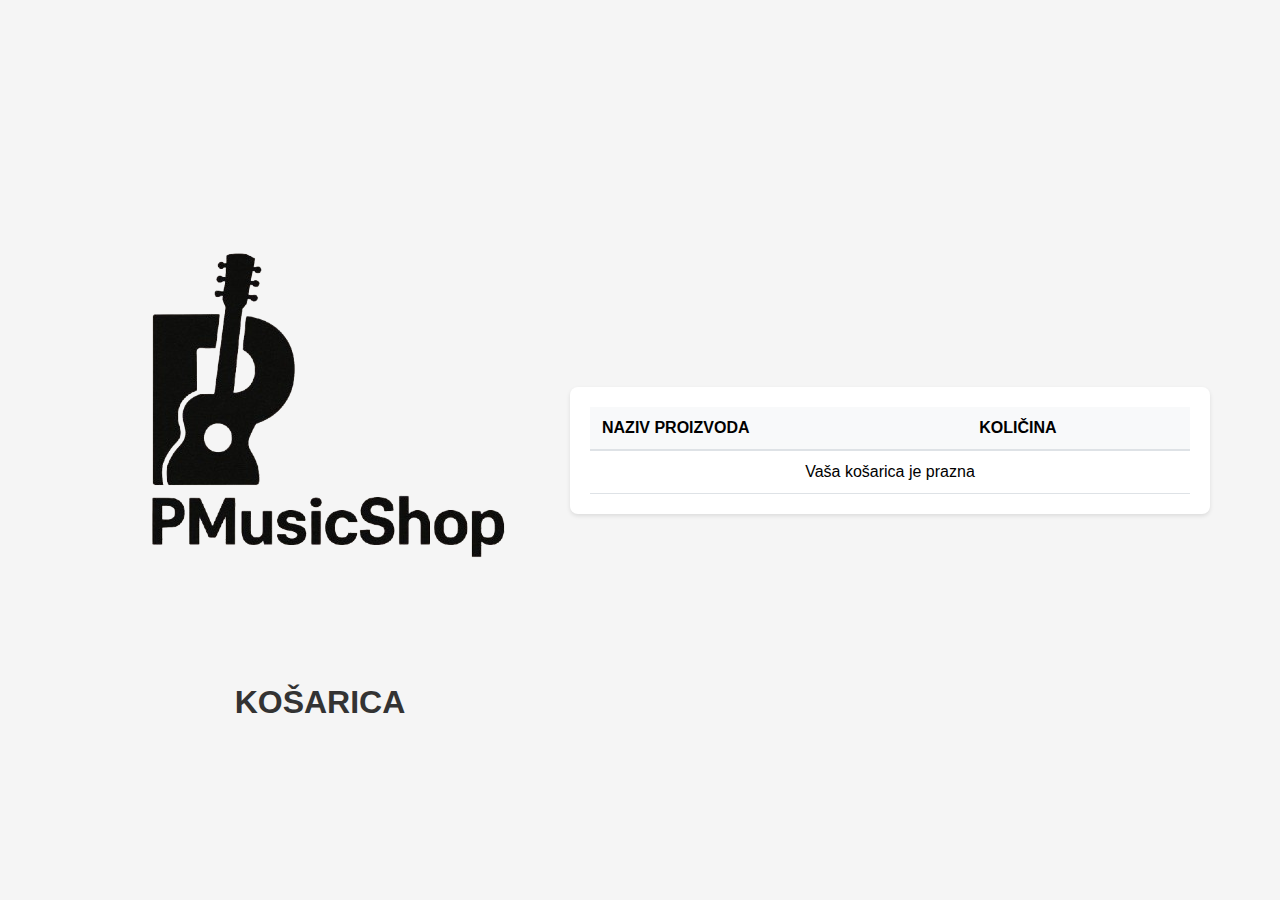
==== cart.html @ e1a0a0c9 "Created project" ====
<!DOCTYPE html>
<html lang="en">

<head>
    <meta charset="UTF-8">
    <meta name="viewport" content="width=device-width, initial-scale=1.0">
    <title>Shopping Cart</title>
    <link rel="stylesheet" href="styles/cart.css">
</head>

<body>
    <header>
        <div class="logo">
            <img src="images/logo.png" alt="Instrumenti Logo" class="logo">
        </div>

        <h1>KOŠARICA</h1>

    </header>
    <div class="cart-container">
        <table class="cart-table">
            <thead>
                <tr>
                    <th>NAZIV PROIZVODA</th>
                    <th>KOLIČINA</th>
                </tr>
            </thead>
            <tbody id="cart-items">
                <!-- JavaScript will populate this -->
            </tbody>
        </table>
    </div>
    <script src="scripts/main.js"></script>
    <script src="scripts/cart.js"></script>
</body>

</html>
---- styles/cart.css ----
body {
    font-family: Arial, sans-serif;
    display: flex;
    justify-content: center;
    align-items: center;
    min-height: 100vh;
    margin: 0;
    background-color: #f5f5f5;
}


.cart-container {
    background-color: white;
    padding: 20px;
    border-radius: 8px;
    box-shadow: 0 2px 4px rgba(0, 0, 0, 0.1);
    width: 100%;
    max-width: 600px;
}

h1 {
    text-align: center;
    color: #333;
    margin-bottom: 20px;
}

.cart-table {
    width: 100%;
    border-collapse: collapse;
}

.cart-table th {
    padding: 12px;
    text-align: left;
    background-color: #f8f9fa;
    border-bottom: 2px solid #dee2e6;
}

.cart-table td {
    padding: 12px;
    border-bottom: 1px solid #dee2e6;
}

.quantity-controls {
    display: flex;
    align-items: center;
    gap: 8px;
}

.quantity-btn {
    padding: 4px 8px;
    border: 1px solid #ddd;
    background-color: #f8f9fa;
    cursor: pointer;
    border-radius: 4px;
}

.quantity-btn:hover {
    background-color: #e9ecef;
}

.quantity-value {
    min-width: 30px;
    text-align: center;
}
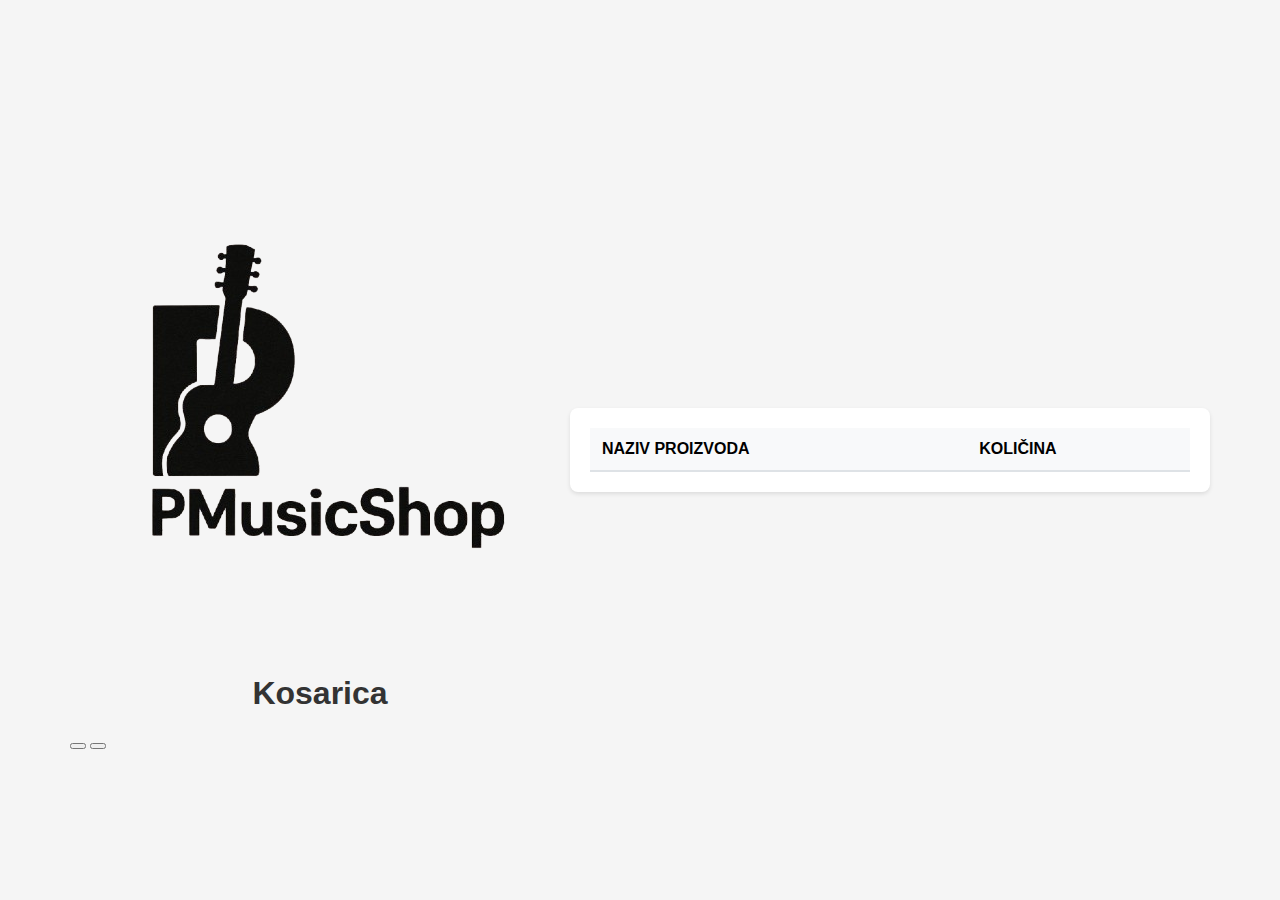
==== commit 2dc7a166: "Update cart.html" ====
--- a/cart.html
+++ b/cart.html
@@ -10,13 +10,20 @@
 
 <body>
     <header>
-        <div class="logo">
-            <img src="images/logo.png" alt="Instrumenti Logo" class="logo">
+        <div class="header-container">
+            <div class="logo">
+                <img src="images/logo.png" alt="Instrumenti Logo" class="logo-img">
+            </div>
+            <div class="cart-title">
+                <h1>Kosarica</h1>
+            </div>
+            <div class="header-controls">
+                <button class="icon-btn search-btn" title="Search"></button>
+                <button class="icon-btn cart-btn" title="Cart"></button>
+            </div>
         </div>
+    </header>
 
-        <h1>KOŠARICA</h1>
-
-    </header>
     <div class="cart-container">
         <table class="cart-table">
             <thead>
@@ -30,8 +37,7 @@
             </tbody>
         </table>
     </div>
-    <script src="scripts/main.js"></script>
     <script src="scripts/cart.js"></script>
 </body>
 
-</html>+</html>
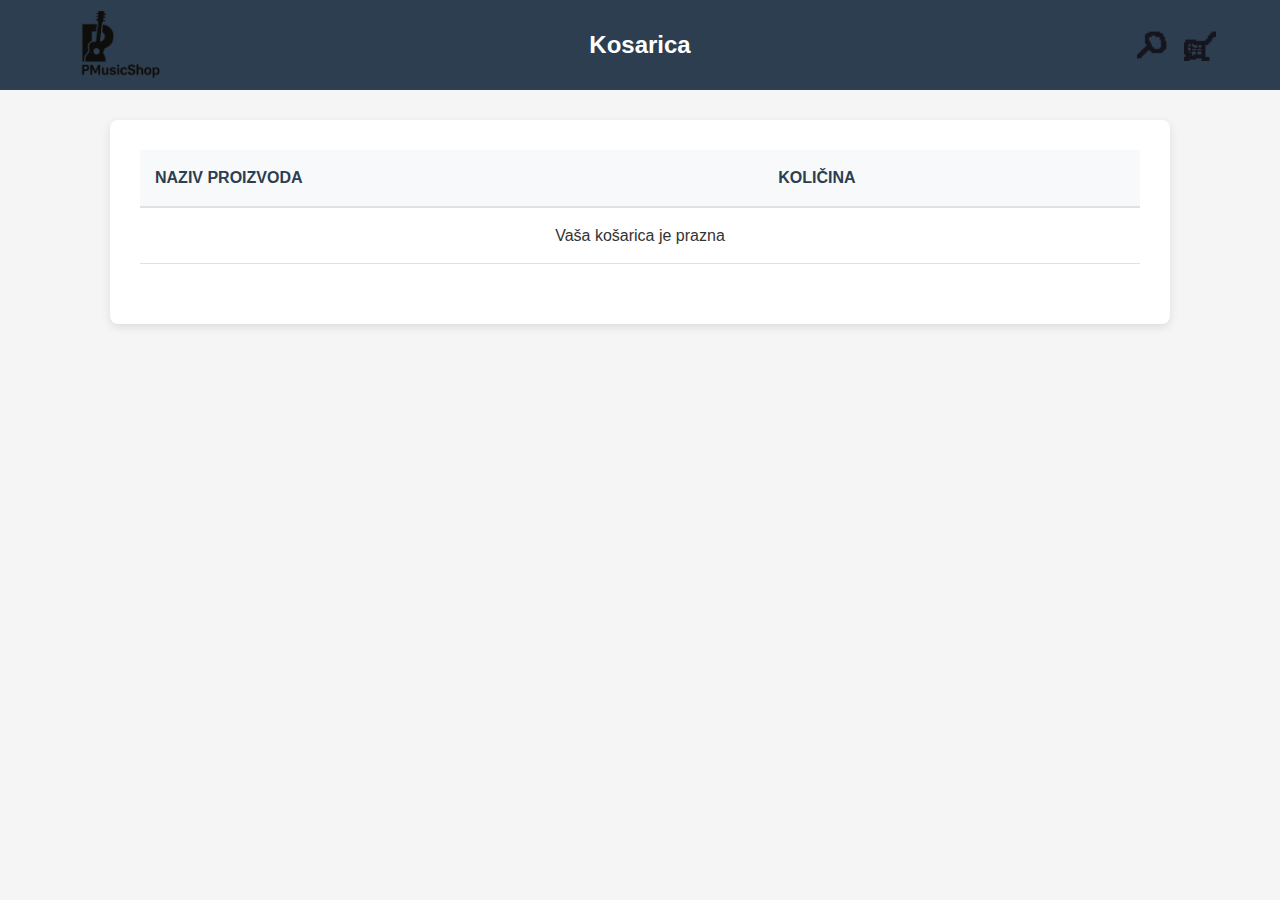
==== commit 421c8d44: "Update cart.html" ====
--- a/cart.html
+++ b/cart.html
@@ -37,6 +37,8 @@
             </tbody>
         </table>
     </div>
+        <script src="scripts/main.js"></script>
+
     <script src="scripts/cart.js"></script>
 </body>
 
--- a/styles/cart.css
+++ b/styles/cart.css
@@ -1,65 +1,202 @@
+/* Cart Styles - Header Matched Exactly to main.css */
 body {
-    font-family: Arial, sans-serif;
-    display: flex;
-    justify-content: center;
+    font-family: 'Segoe UI', Tahoma, Geneva, Verdana, sans-serif;
+    background-color: #f5f5f5;
+    color: #333;
+    line-height: 1.6;
+    margin: 0;
+    display: flex;
+    flex-direction: column;
+    min-height: 100vh;
+}
+
+/* Header - Exactly matching main.css */
+header {
+    background-color: #2c3e50;
+    height: 10vh;
+    min-height: 60px;
+    position: sticky;
+    top: 0;
+    z-index: 100;
+    color: white;
+    display: flex;
     align-items: center;
-    min-height: 100vh;
+}
+
+.header-container {
+    width: 90%;
+    max-width: 1200px;
+    margin: 0 auto;
+    display: flex;
+    justify-content: space-between;
+    align-items: center;
+    padding: 0 20px;
+}
+
+.logo {
+    display: flex;
+    justify-content: flex-start;
+    flex: 1;
+}
+
+.logo-img {
+    height: 110px;
+    width: auto;
+    max-width: 250px;
+    object-fit: contain;
+}
+
+.cart-title {
+    flex: 1;
+    text-align: center;
+}
+
+.cart-title h1 {
+    font-size: 1.5rem;
     margin: 0;
-    background-color: #f5f5f5;
-}
-
-
+    color: white;
+}
+
+.header-controls {
+    flex: 1;
+    display: flex;
+    justify-content: flex-end;
+    gap: 15px;
+}
+
+.icon-btn {
+    width: 32px;
+    height: 32px;
+    border: none;
+    background: transparent;
+    cursor: pointer;
+    padding: 0;
+}
+
+.search-btn {
+    background: url('../images/search.png') center/contain no-repeat;
+}
+
+.cart-btn {
+    background: url('../images/cart.png') center/contain no-repeat;
+}
+
+/* Cart Container */
 .cart-container {
     background-color: white;
-    padding: 20px;
+    padding: 30px;
     border-radius: 8px;
-    box-shadow: 0 2px 4px rgba(0, 0, 0, 0.1);
-    width: 100%;
-    max-width: 600px;
-}
-
-h1 {
-    text-align: center;
-    color: #333;
-    margin-bottom: 20px;
-}
-
+    box-shadow: 0 3px 10px rgba(0, 0, 0, 0.1);
+    width: 90%;
+    max-width: 1000px;
+    margin: 30px auto;
+}
+
+/* Cart Table */
 .cart-table {
     width: 100%;
     border-collapse: collapse;
+    margin-bottom: 30px;
 }
 
 .cart-table th {
-    padding: 12px;
+    padding: 15px;
     text-align: left;
     background-color: #f8f9fa;
     border-bottom: 2px solid #dee2e6;
+    color: #2c3e50;
+    font-weight: 600;
 }
 
 .cart-table td {
-    padding: 12px;
+    padding: 15px;
     border-bottom: 1px solid #dee2e6;
-}
-
+    vertical-align: middle;
+}
+
+/* Quantity Controls */
 .quantity-controls {
     display: flex;
     align-items: center;
-    gap: 8px;
+    gap: 10px;
 }
 
 .quantity-btn {
-    padding: 4px 8px;
+    padding: 6px 12px;
     border: 1px solid #ddd;
     background-color: #f8f9fa;
     cursor: pointer;
-    border-radius: 4px;
+    border-radius: 6px;
+    transition: all 0.3s cubic-bezier(0.4, 0, 0.2, 1);
+    color: #2c3e50;
+    font-weight: 600;
 }
 
 .quantity-btn:hover {
     background-color: #e9ecef;
+    transform: translateY(-1px);
 }
 
 .quantity-value {
     min-width: 30px;
     text-align: center;
-}+    font-weight: 500;
+}
+
+/* Responsive Design - Matching main.css breakpoints */
+@media (max-width: 768px) {
+    .header-container {
+        flex-wrap: wrap;
+        padding: 10px 0;
+    }
+
+    .logo {
+        flex: 0 0 100%;
+        justify-content: center;
+        margin-bottom: 5px;
+    }
+
+    .cart-title {
+        flex: 1;
+        order: 2;
+    }
+
+    .header-controls {
+        flex: 1;
+        order: 3;
+        justify-content: flex-end;
+    }
+
+    .cart-title h1 {
+        font-size: 1.2rem;
+    }
+}
+
+@media (max-width: 480px) {
+    .header-container {
+        flex-direction: column;
+    }
+
+    .logo,
+    .cart-title,
+    .header-controls {
+        flex: 0 0 auto;
+        width: 100%;
+        justify-content: center;
+        text-align: center;
+    }
+
+    .header-controls {
+        justify-content: center;
+        margin-top: 10px;
+    }
+
+    .quantity-controls {
+        flex-direction: column;
+        gap: 5px;
+    }
+
+    .quantity-btn {
+        padding: 4px 8px;
+    }
+}
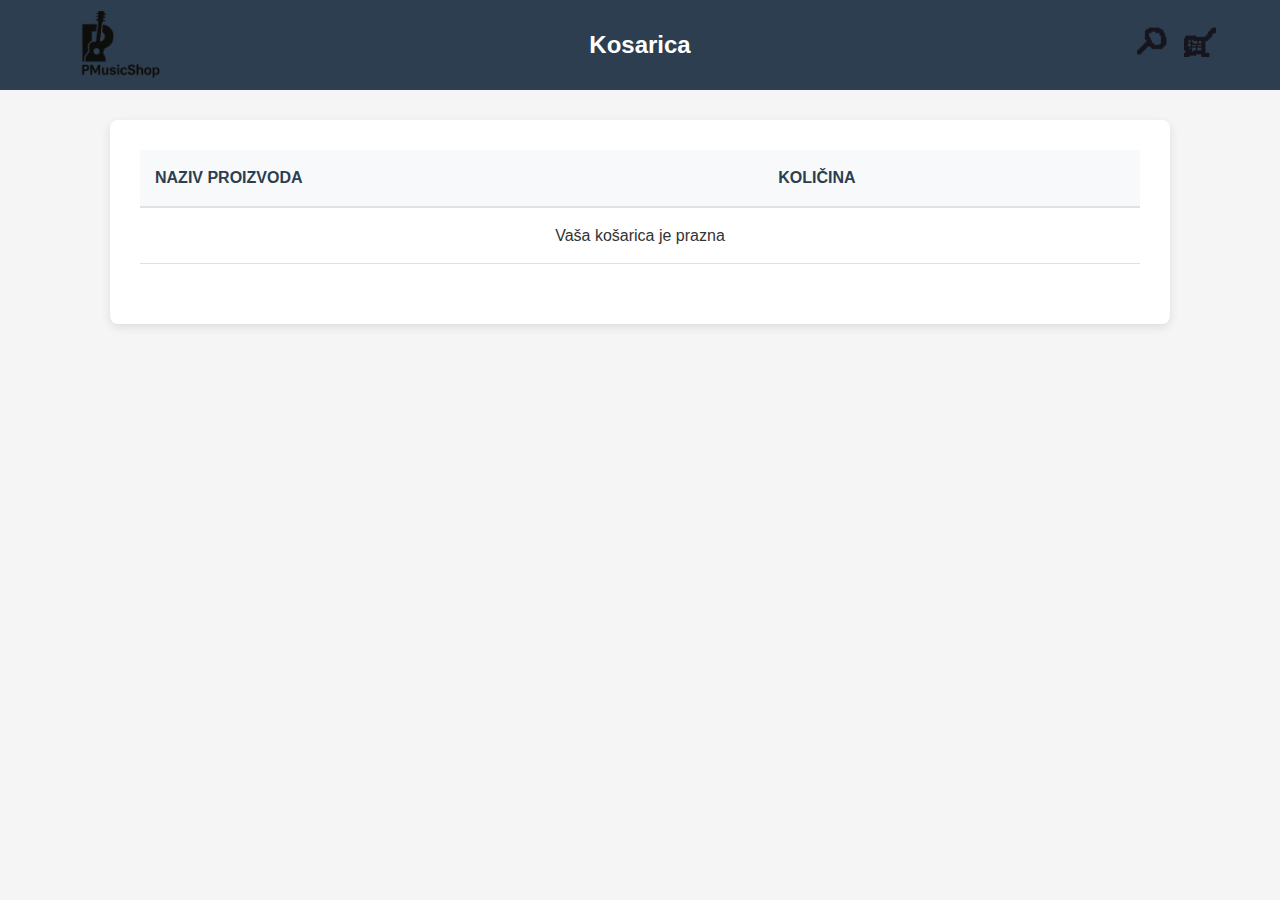
==== commit cca65ab8: "improvments" ====
--- a/cart.html
+++ b/cart.html
@@ -19,7 +19,10 @@
             </div>
             <div class="header-controls">
                 <button class="icon-btn search-btn" title="Search"></button>
-                <button class="icon-btn cart-btn" title="Cart"></button>
+                <div class="cart-btn-wrapper">
+                    <button class="icon-btn cart-btn" title="Cart"></button>
+                    <div class="cart-counter" id="cart-counter">0</div>
+                </div>
             </div>
         </div>
     </header>
@@ -37,9 +40,9 @@
             </tbody>
         </table>
     </div>
-        <script src="scripts/main.js"></script>
+    <script src="scripts/main.js"></script>
 
     <script src="scripts/cart.js"></script>
 </body>
 
-</html>
+</html>--- a/styles/cart.css
+++ b/styles/cart.css
@@ -14,7 +14,6 @@
 header {
     background-color: #2c3e50;
     height: 10vh;
-    min-height: 60px;
     position: sticky;
     top: 0;
     z-index: 100;
@@ -31,6 +30,37 @@
     justify-content: space-between;
     align-items: center;
     padding: 0 20px;
+}
+
+.cart-btn-wrapper {
+    position: relative;
+    display: inline-block;
+}
+
+.cart-counter {
+    position: absolute;
+    top: -5px;
+    right: -5px;
+    background: red;
+    color: white;
+    border-radius: 50%;
+    width: 20px;
+    height: 20px;
+    display: flex;
+    align-items: center;
+    justify-content: center;
+    font-size: 12px;
+    pointer-events: none;
+    /* Ensures clicks pass through to the button */
+}
+
+.cart-counter {
+    /* ... existing styles ... */
+    transition: transform 0.2s ease;
+}
+
+.cart-counter.pulse {
+    transform: scale(1.3);
 }
 
 .logo {
@@ -144,59 +174,32 @@
 }
 
 /* Responsive Design - Matching main.css breakpoints */
-@media (max-width: 768px) {
-    .header-container {
+@media (max-width: 1024px) {
+    header {
+        flex-direction: column;
+        height: 14vh;
+    }
+
+    .content-layout {
+        flex-direction: column;
+    }
+
+    .categories-sidebar {
+        width: 100%;
+        position: static;
+        display: flex;
         flex-wrap: wrap;
-        padding: 10px 0;
-    }
-
-    .logo {
-        flex: 0 0 100%;
-        justify-content: center;
-        margin-bottom: 5px;
-    }
-
-    .cart-title {
+        gap: 20px;
+    }
+
+    .categories-sidebar nav {
         flex: 1;
-        order: 2;
-    }
-
-    .header-controls {
+        min-width: 200px;
+    }
+
+    .contact-section {
         flex: 1;
-        order: 3;
-        justify-content: flex-end;
-    }
-
-    .cart-title h1 {
-        font-size: 1.2rem;
-    }
-}
-
-@media (max-width: 480px) {
-    .header-container {
-        flex-direction: column;
-    }
-
-    .logo,
-    .cart-title,
-    .header-controls {
-        flex: 0 0 auto;
-        width: 100%;
-        justify-content: center;
-        text-align: center;
-    }
-
-    .header-controls {
-        justify-content: center;
-        margin-top: 10px;
-    }
-
-    .quantity-controls {
-        flex-direction: column;
-        gap: 5px;
-    }
-
-    .quantity-btn {
-        padding: 4px 8px;
-    }
-}
+        min-width: 200px;
+        margin-top: 0;
+    }
+}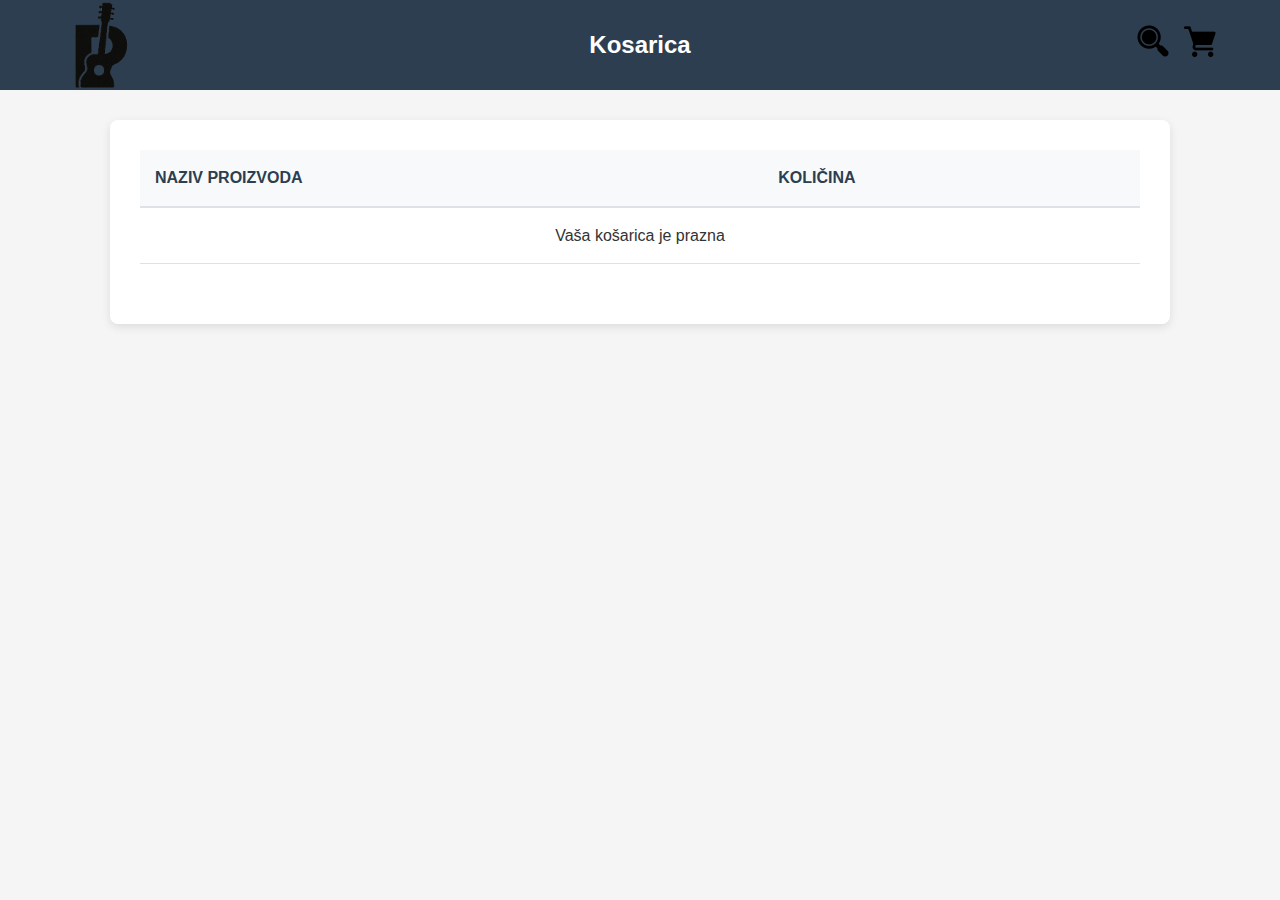
==== commit a77817e1: "git" ====
--- a/cart.html
+++ b/cart.html
@@ -12,7 +12,7 @@
     <header>
         <div class="header-container">
             <div class="logo">
-                <img src="images/logo.png" alt="Instrumenti Logo" class="logo-img">
+                <img src="images/logo3.png" alt="Instrumenti Logo" class="logo-img">
             </div>
             <div class="cart-title">
                 <h1>Kosarica</h1>
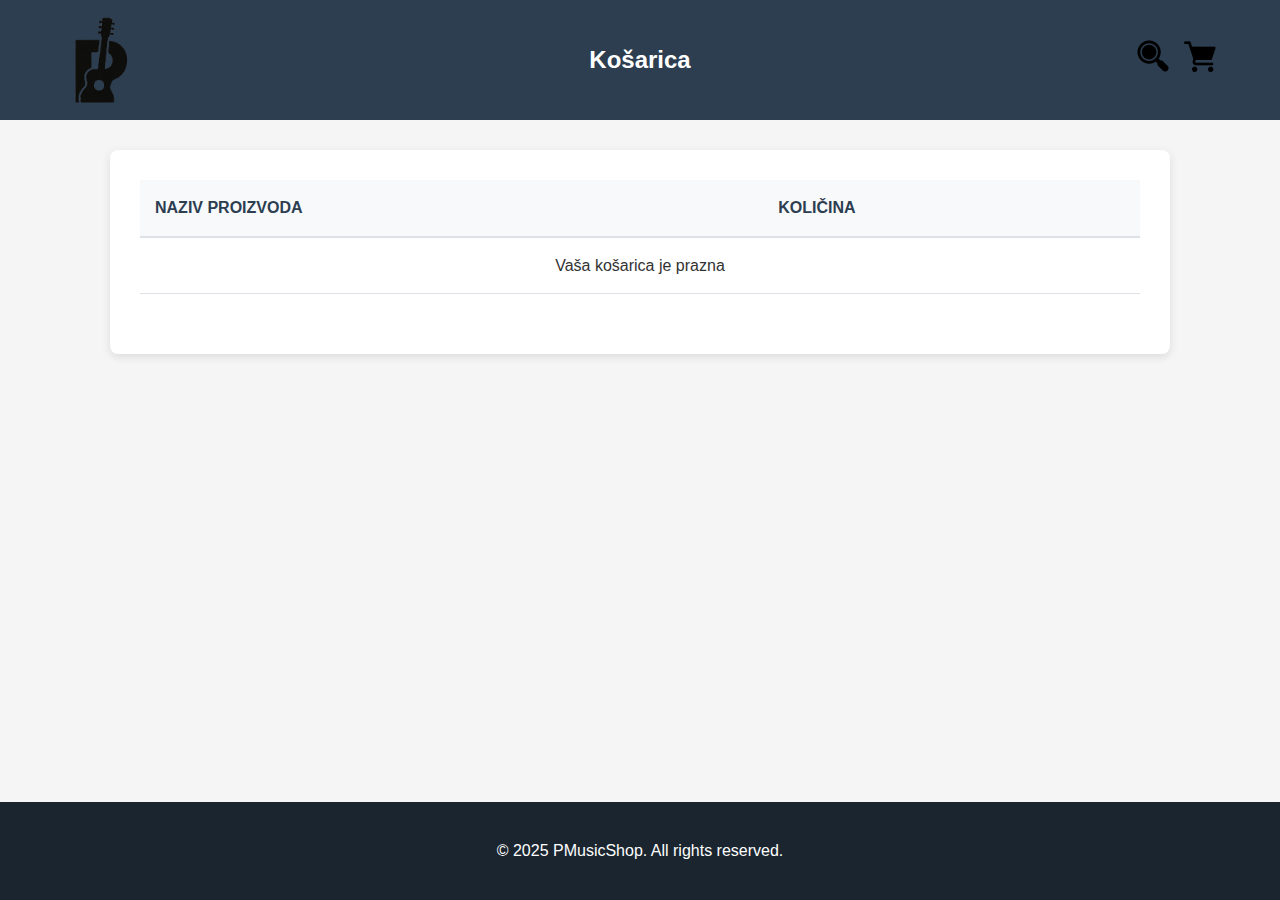
==== commit 6ec51caa: "Looks" ====
--- a/cart.html
+++ b/cart.html
@@ -15,7 +15,7 @@
                 <img src="images/logo3.png" alt="Instrumenti Logo" class="logo-img">
             </div>
             <div class="cart-title">
-                <h1>Kosarica</h1>
+                <h1>Košarica</h1>
             </div>
             <div class="header-controls">
                 <button class="icon-btn search-btn" title="Search"></button>
@@ -36,10 +36,14 @@
                 </tr>
             </thead>
             <tbody id="cart-items">
-                <!-- JavaScript will populate this -->
             </tbody>
         </table>
     </div>
+    <footer>
+        <div class="container">
+            <p>&copy; 2025 PMusicShop. All rights reserved.</p>
+        </div>
+    </footer>
     <script src="scripts/main.js"></script>
 
     <script src="scripts/cart.js"></script>
--- a/styles/cart.css
+++ b/styles/cart.css
@@ -16,6 +16,7 @@
     height: 10vh;
     position: sticky;
     top: 0;
+    min-height: 120px;
     z-index: 100;
     color: white;
     display: flex;
@@ -173,8 +174,15 @@
     font-weight: 500;
 }
 
-/* Responsive Design - Matching main.css breakpoints */
-@media (max-width: 1024px) {
+footer {
+    background-color: #1a252f;
+    color: white;
+    text-align: center;
+    padding: 20px 0;
+    margin-top: auto;
+}
+
+@media (max-width: 600px) {
     header {
         flex-direction: column;
         height: 14vh;
